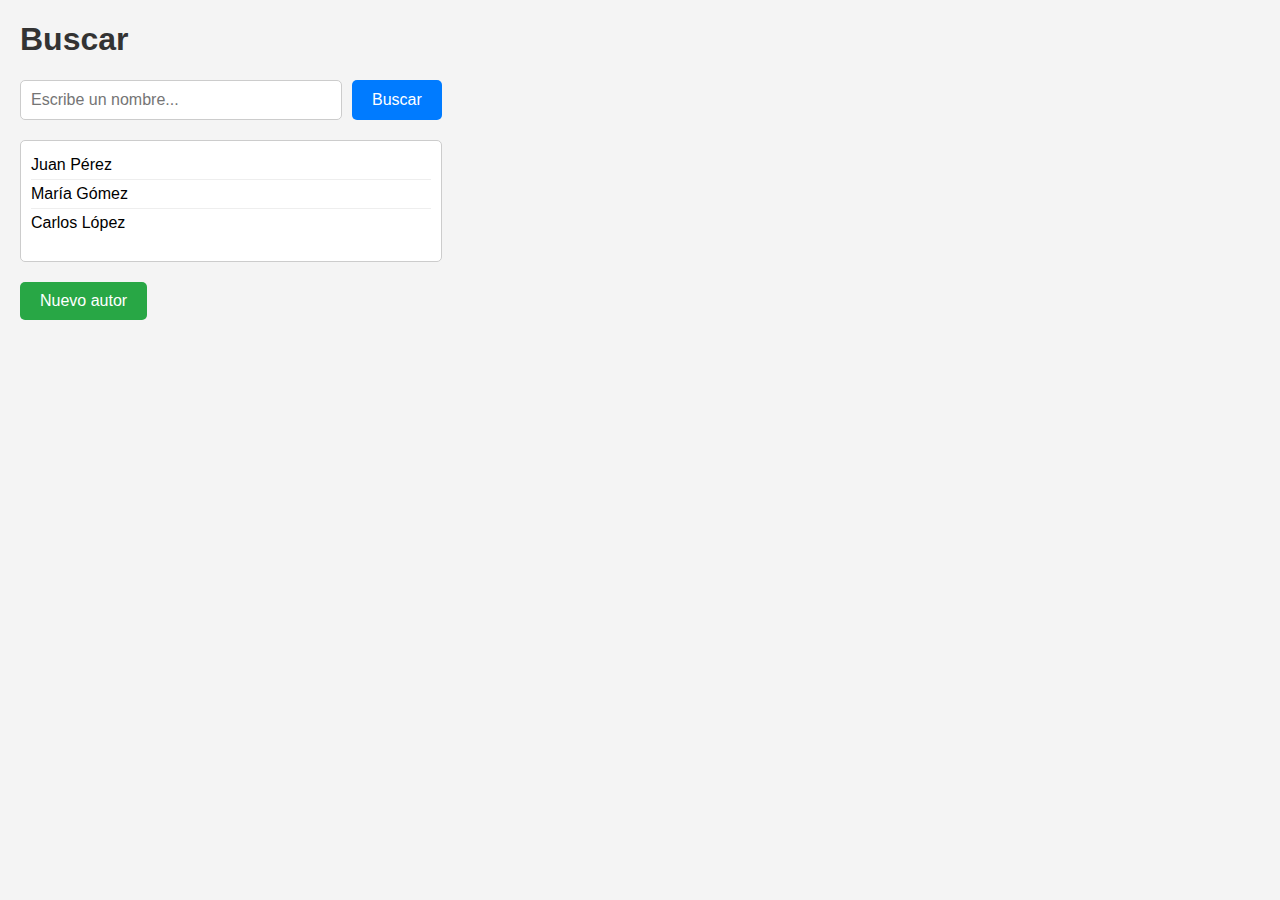
==== UIX Proyecto integrador/buscar_autores.html @ cf2e37f8 "Add files via upload" ====
<!DOCTYPE html>
<html lang="es">
<head>
    <meta charset="UTF-8">
    <meta name="viewport" content="width=device-width, initial-scale=1.0">
    <title>Buscar Autores</title>
    <style>
        body {
            font-family: Arial, sans-serif;
            margin: 20px;
            padding: 0;
            background-color: #f4f4f4;
        }
        h1 {
            color: #333;
        }
        .search-container {
            display: flex;
            margin-bottom: 20px;
        }
        .search-container input[type="text"] {
            width: 300px;
            padding: 10px;
            font-size: 16px;
            border: 1px solid #ccc;
            border-radius: 5px;
        }
        .search-container button {
            padding: 10px 20px;
            font-size: 16px;
            background-color: #007bff;
            color: white;
            border: none;
            border-radius: 5px;
            margin-left: 10px;
            cursor: pointer;
        }
        .search-container button:hover {
            background-color: #0056b3;
        }
        .results-box {
            border: 1px solid #ccc;
            border-radius: 5px;
            padding: 10px;
            background-color: white;
            width: 400px;
            min-height: 100px;
            margin-bottom: 20px;
        }
        .results-box ul {
            list-style-type: none;
            padding: 0;
            margin: 0;
        }
        .results-box li {
            padding: 5px 0;
            border-bottom: 1px solid #eee;
        }
        .results-box li:last-child {
            border-bottom: none;
        }
        .new-author-button {
            padding: 10px 20px;
            font-size: 16px;
            background-color: #28a745;
            color: white;
            border: none;
            border-radius: 5px;
            cursor: pointer;
        }
        .new-author-button:hover {
            background-color: #218838;
        }
    </style>
</head>
<body>
    <h1>Buscar</h1>

    <!-- Barra de búsqueda y botón -->
    <div class="search-container">
        <input type="text" id="search-input" placeholder="Escribe un nombre...">
        <button id="search-button">Buscar</button>
    </div>

    <!-- Cuadro de resultados -->
    <div class="results-box">
        <ul id="results-list">
            <!-- Resultados simulados -->
            <li>Juan Pérez</li>
            <li>María Gómez</li>
            <li>Carlos López</li>
        </ul>
    </div>

    <!-- Botón para redirigir a registrar_autor.html -->
    <button class="new-author-button" onclick="window.location.href='registrar_autor.html'">Nuevo autor</button>

    <!-- Script para simular la funcionalidad de búsqueda (opcional) -->
    <script>
        document.getElementById('search-button').addEventListener('click', function() {
            const searchTerm = document.getElementById('search-input').value.toLowerCase();
            const results = document.querySelectorAll('#results-list li');
            results.forEach(result => {
                const text = result.textContent.toLowerCase();
                if (text.includes(searchTerm)) {
                    result.style.display = 'block';
                } else {
                    result.style.display = 'none';
                }
            });
        });
    </script>
</body>
</html>
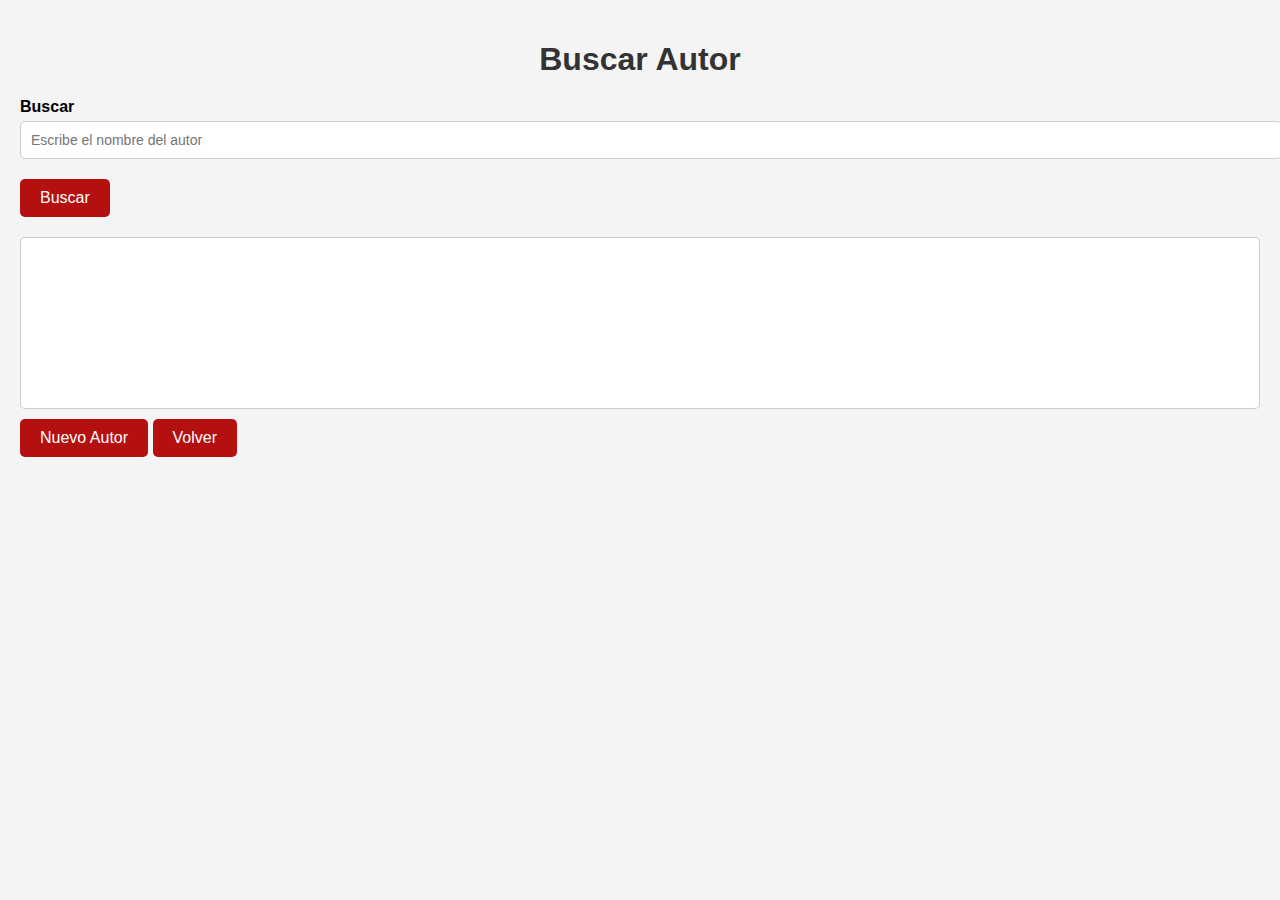
==== commit f6704530: "Subir archivo y estilos css agregados" ====
--- a/UIX Proyecto integrador/buscar_autores.html
+++ b/UIX Proyecto integrador/buscar_autores.html
@@ -3,112 +3,26 @@
 <head>
     <meta charset="UTF-8">
     <meta name="viewport" content="width=device-width, initial-scale=1.0">
-    <title>Buscar Autores</title>
-    <style>
-        body {
-            font-family: Arial, sans-serif;
-            margin: 20px;
-            padding: 0;
-            background-color: #f4f4f4;
-        }
-        h1 {
-            color: #333;
-        }
-        .search-container {
-            display: flex;
-            margin-bottom: 20px;
-        }
-        .search-container input[type="text"] {
-            width: 300px;
-            padding: 10px;
-            font-size: 16px;
-            border: 1px solid #ccc;
-            border-radius: 5px;
-        }
-        .search-container button {
-            padding: 10px 20px;
-            font-size: 16px;
-            background-color: #007bff;
-            color: white;
-            border: none;
-            border-radius: 5px;
-            margin-left: 10px;
-            cursor: pointer;
-        }
-        .search-container button:hover {
-            background-color: #0056b3;
-        }
-        .results-box {
-            border: 1px solid #ccc;
-            border-radius: 5px;
-            padding: 10px;
-            background-color: white;
-            width: 400px;
-            min-height: 100px;
-            margin-bottom: 20px;
-        }
-        .results-box ul {
-            list-style-type: none;
-            padding: 0;
-            margin: 0;
-        }
-        .results-box li {
-            padding: 5px 0;
-            border-bottom: 1px solid #eee;
-        }
-        .results-box li:last-child {
-            border-bottom: none;
-        }
-        .new-author-button {
-            padding: 10px 20px;
-            font-size: 16px;
-            background-color: #28a745;
-            color: white;
-            border: none;
-            border-radius: 5px;
-            cursor: pointer;
-        }
-        .new-author-button:hover {
-            background-color: #218838;
-        }
-    </style>
+    <title>Buscar Autor</title>
+    <link rel="stylesheet" href="/UIX Proyecto integrador/Estilos/estilos_autores.css">
 </head>
 <body>
-    <h1>Buscar</h1>
+    <div id="search-author">
+        <h1>Buscar Autor</h1>
+        <div class="section">
+            <label>Buscar</label>
+            <input type="text" id="search-author-input" placeholder="Escribe el nombre del autor">
+            <button onclick="searchAuthors()">Buscar</button>
+        </div>
 
-    <!-- Barra de búsqueda y botón -->
-    <div class="search-container">
-        <input type="text" id="search-input" placeholder="Escribe un nombre...">
-        <button id="search-button">Buscar</button>
+        <div class="results-box">
+            <ul id="search-results"></ul>
+        </div>
+
+        <button onclick="window.location.href='registrar_autor.html'">Nuevo Autor</button>
+        <button onclick="window.location.href='registrar_documento.html'">Volver</button>
     </div>
 
-    <!-- Cuadro de resultados -->
-    <div class="results-box">
-        <ul id="results-list">
-            <!-- Resultados simulados -->
-            <li>Juan Pérez</li>
-            <li>María Gómez</li>
-            <li>Carlos López</li>
-        </ul>
-    </div>
-
-    <!-- Botón para redirigir a registrar_autor.html -->
-    <button class="new-author-button" onclick="window.location.href='registrar_autor.html'">Nuevo autor</button>
-
-    <!-- Script para simular la funcionalidad de búsqueda (opcional) -->
-    <script>
-        document.getElementById('search-button').addEventListener('click', function() {
-            const searchTerm = document.getElementById('search-input').value.toLowerCase();
-            const results = document.querySelectorAll('#results-list li');
-            results.forEach(result => {
-                const text = result.textContent.toLowerCase();
-                if (text.includes(searchTerm)) {
-                    result.style.display = 'block';
-                } else {
-                    result.style.display = 'none';
-                }
-            });
-        });
-    </script>
+    <script src="/UIX Proyecto integrador/archivos js/autores.js"></script>
 </body>
 </html>--- a/UIX Proyecto integrador/Estilos/estilos_autores.css
+++ b/UIX Proyecto integrador/Estilos/estilos_autores.css
@@ -0,0 +1,112 @@
+body {
+    font-family: Arial, sans-serif;
+    margin: 0;
+    padding: 20px;
+    background-color: #f4f4f4;
+}
+
+h1 {
+    color: #333;
+    text-align: center;
+    margin-bottom: 20px;
+}
+
+.section {
+    margin-bottom: 20px;
+}
+
+.section label {
+    display: block;
+    font-weight: bold;
+    margin-bottom: 5px;
+}
+
+.section input[type="text"] {
+    width: 100%;
+    padding: 10px;
+    margin-bottom: 10px;
+    border: 1px solid #ccc;
+    border-radius: 5px;
+    font-size: 14px;
+}
+
+.results-box {
+    border: 1px solid #ccc;
+    padding: 10px;
+    background-color: #fff;
+    border-radius: 5px;
+    height: 150px;
+    overflow-y: auto;
+}
+
+.results-box ul {
+    list-style-type: none;
+    padding: 0;
+    margin: 0;
+}
+
+.results-box li {
+    padding: 5px;
+    border-bottom: 1px solid #eee;
+}
+
+.results-box li:last-child {
+    border-bottom: none;
+}
+
+button {
+    padding: 10px 20px;
+    background-color: #b51010;
+    color: white;
+    border: none;
+    border-radius: 5px;
+    cursor: pointer;
+    font-size: 16px;
+    margin-top: 10px;
+}
+
+button:hover {
+    background-color: #ee3737;
+}
+
+/* Estilos responsive */
+@media (max-width: 768px) {
+    body {
+        padding: 10px;
+    }
+
+    h1 {
+        font-size: 22px;
+    }
+
+    button {
+        font-size: 14px;
+        padding: 8px 15px;
+    }
+
+    .section input[type="text"] {
+        padding: 8px;
+        font-size: 13px;
+    }
+}
+
+@media (max-width: 480px) {
+    h1 {
+        font-size: 20px;
+    }
+
+    button {
+        width: 100%;
+        font-size: 14px;
+        padding: 10px;
+    }
+
+    .section input[type="text"] {
+        padding: 6px;
+        font-size: 12px;
+    }
+
+    .results-box {
+        height: 120px;
+    }
+}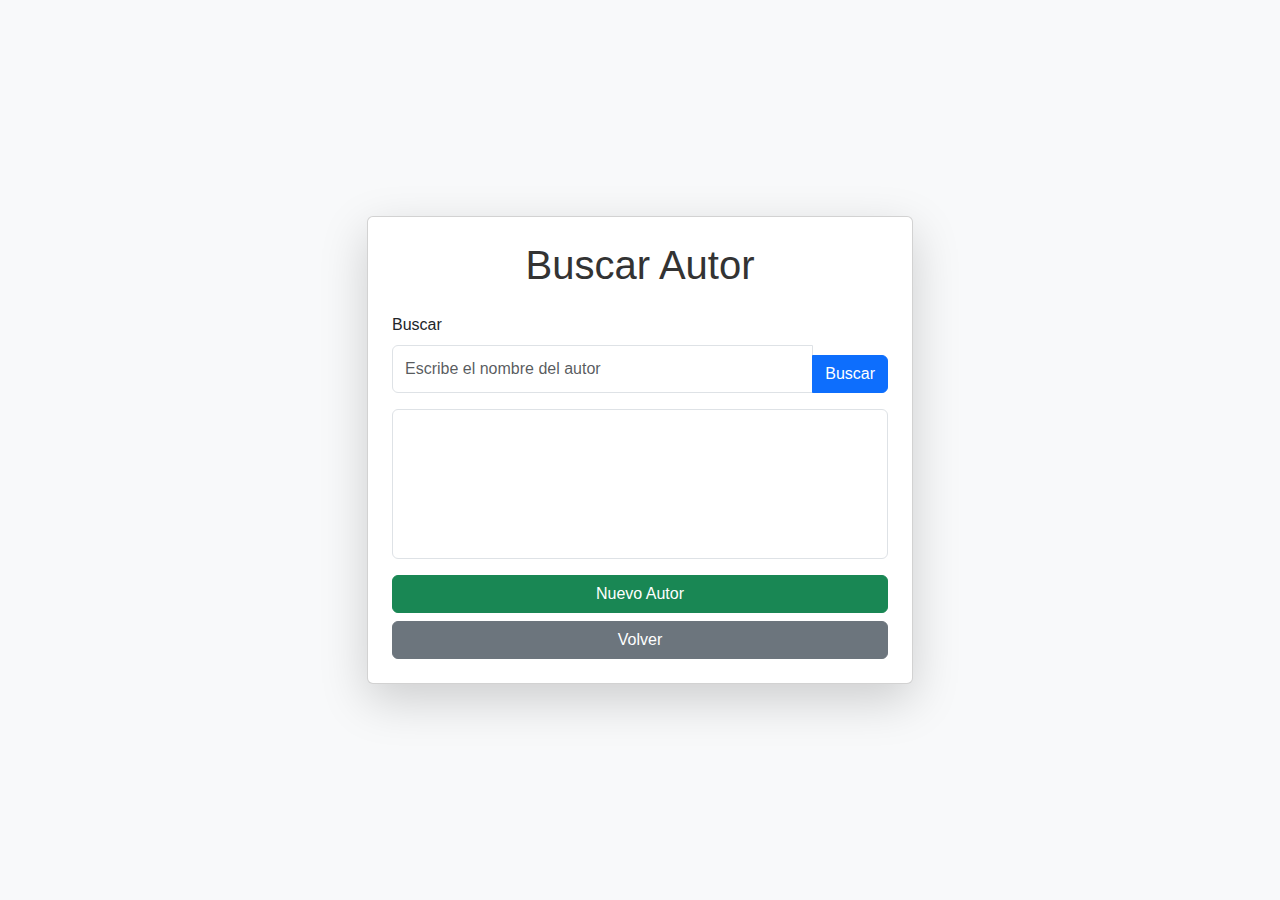
==== commit 4cb14df9: "nuevo diseño by Pablo" ====
--- a/UIX Proyecto integrador/buscar_autores.html
+++ b/UIX Proyecto integrador/buscar_autores.html
@@ -4,25 +4,38 @@
     <meta charset="UTF-8">
     <meta name="viewport" content="width=device-width, initial-scale=1.0">
     <title>Buscar Autor</title>
-    <link rel="stylesheet" href="/UIX Proyecto integrador/Estilos/estilos_autores.css">
+    <link rel="stylesheet" href="css/bootstrap.min.css">
+    <link rel="stylesheet" href="Estilos/estilos_autores.css">
 </head>
-<body>
-    <div id="search-author">
-        <h1>Buscar Autor</h1>
-        <div class="section">
-            <label>Buscar</label>
-            <input type="text" id="search-author-input" placeholder="Escribe el nombre del autor">
-            <button onclick="searchAuthors()">Buscar</button>
+<body class="d-flex justify-content-center align-items-center vh-100 bg-light">
+
+    <div id="search-author" class="container">
+        <div class="row justify-content-center">
+            <div class="col-md-6">
+                <div class="card p-4 shadow-lg">
+                    <h1 class="text-center mb-4">Buscar Autor</h1>
+                    
+                    <div class="mb-3">
+                        <label for="search-author-input" class="form-label">Buscar</label>
+                        <div class="input-group">
+                            <input type="text" id="search-author-input" class="form-control" placeholder="Escribe el nombre del autor">
+                            <button class="btn btn-primary" onclick="searchAuthors()">Buscar</button>
+                        </div>
+                    </div>
+
+                    <div class="results-box border rounded p-3 bg-white">
+                        <ul id="search-results" class="list-group"></ul>
+                    </div>
+
+                    <div class="d-grid gap-2 mt-3">
+                        <a href="registrar_autores.html" class="btn btn-success">Nuevo Autor</a>
+                        <a href="registrar_documento.html" class="btn btn-secondary">Volver</a>
+                    </div>
+                </div>
+            </div>
         </div>
-
-        <div class="results-box">
-            <ul id="search-results"></ul>
-        </div>
-
-        <button onclick="window.location.href='registrar_autor.html'">Nuevo Autor</button>
-        <button onclick="window.location.href='registrar_documento.html'">Volver</button>
     </div>
 
-    <script src="/UIX Proyecto integrador/archivos js/autores.js"></script>
+    <script src="archivos js/funciones.js"></script>
 </body>
 </html>--- a/UIX Proyecto integrador/Estilos/estilos_autores.css
+++ b/UIX Proyecto integrador/Estilos/estilos_autores.css
@@ -22,7 +22,7 @@
 }
 
 .section input[type="text"] {
-    width: 100%;
+    width: 65%;
     padding: 10px;
     margin-bottom: 10px;
     border: 1px solid #ccc;
@@ -84,7 +84,7 @@
         padding: 8px 15px;
     }
 
-    .section input[type="text"] {
+    .section input[type="text"], .form-control {
         padding: 8px;
         font-size: 13px;
     }
@@ -101,7 +101,7 @@
         padding: 10px;
     }
 
-    .section input[type="text"] {
+    .section input[type="text"], .form-control {
         padding: 6px;
         font-size: 12px;
     }
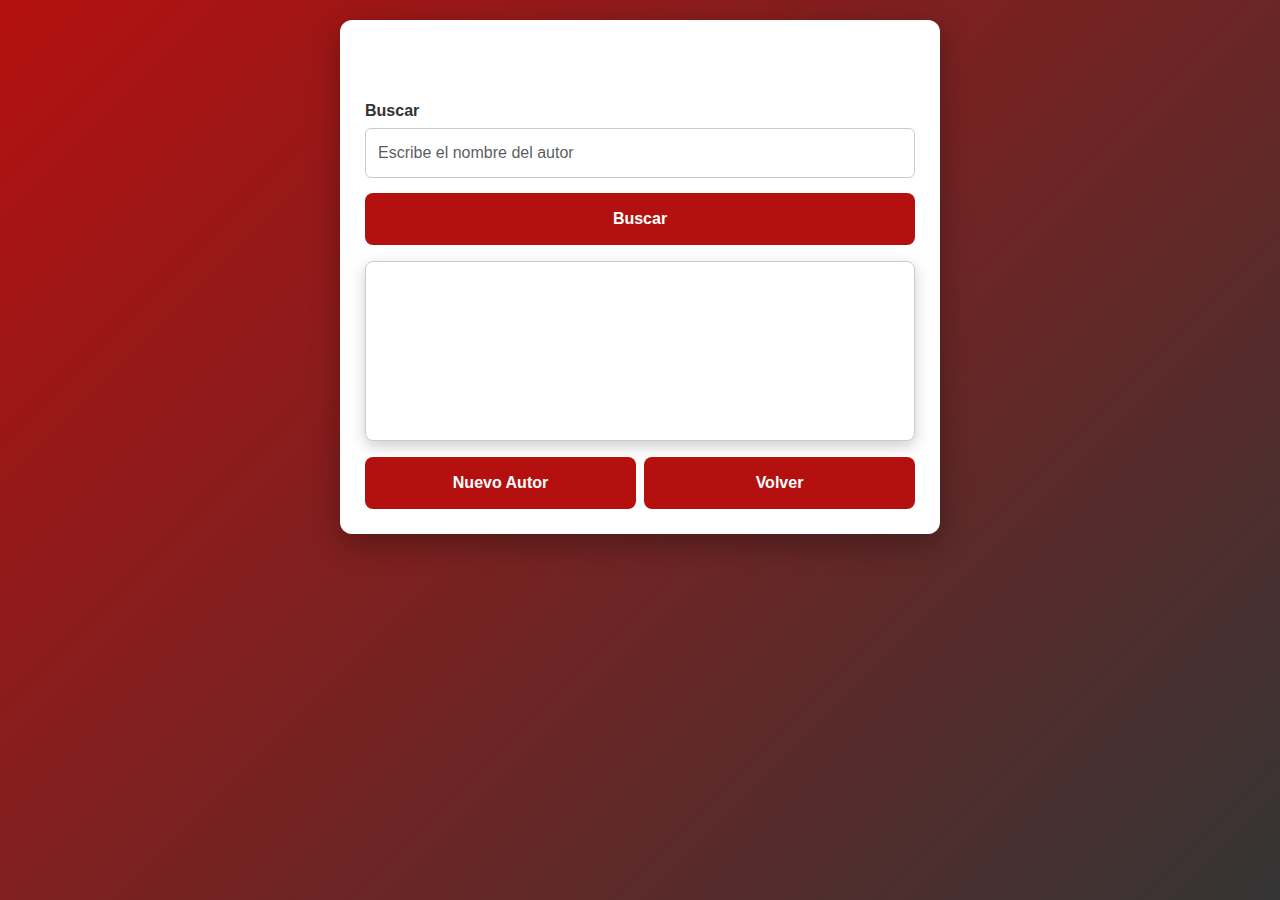
==== commit 27514fd3: "arreglo" ====
--- a/UIX Proyecto integrador/buscar_autores.html
+++ b/UIX Proyecto integrador/buscar_autores.html
@@ -1,41 +1,75 @@
-<!DOCTYPE html>
-<html lang="es">
-<head>
-    <meta charset="UTF-8">
-    <meta name="viewport" content="width=device-width, initial-scale=1.0">
-    <title>Buscar Autor</title>
-    <link rel="stylesheet" href="css/bootstrap.min.css">
-    <link rel="stylesheet" href="Estilos/estilos_autores.css">
-</head>
-<body class="d-flex justify-content-center align-items-center vh-100 bg-light">
-
-    <div id="search-author" class="container">
-        <div class="row justify-content-center">
-            <div class="col-md-6">
-                <div class="card p-4 shadow-lg">
-                    <h1 class="text-center mb-4">Buscar Autor</h1>
-                    
-                    <div class="mb-3">
-                        <label for="search-author-input" class="form-label">Buscar</label>
-                        <div class="input-group">
-                            <input type="text" id="search-author-input" class="form-control" placeholder="Escribe el nombre del autor">
-                            <button class="btn btn-primary" onclick="searchAuthors()">Buscar</button>
-                        </div>
-                    </div>
-
-                    <div class="results-box border rounded p-3 bg-white">
-                        <ul id="search-results" class="list-group"></ul>
-                    </div>
-
-                    <div class="d-grid gap-2 mt-3">
-                        <a href="registrar_autores.html" class="btn btn-success">Nuevo Autor</a>
-                        <a href="registrar_documento.html" class="btn btn-secondary">Volver</a>
-                    </div>
-                </div>
-            </div>
-        </div>
-    </div>
-
-    <script src="archivos js/funciones.js"></script>
-</body>
+<!DOCTYPE html>
+<html lang="es">
+<head>
+    <meta charset="UTF-8">
+    <meta name="viewport" content="width=device-width, initial-scale=1.0">
+    <title>Buscar Autor</title>
+    <link rel="stylesheet" href="css/bootstrap.min.css">
+    <link rel="stylesheet" href="Estilos\estilos_autores.css">
+</head>
+<body>
+    <div id="search-author" class="section">
+        <h1>Buscar Autor</h1>
+        <div class="mb-3">
+            <label class="form-label">Buscar</label>
+            <div>
+                <input type="text" id="search-author-input" class="form-control" placeholder="Escribe el nombre del autor">
+                <button class="btn-danger" onclick="searchAuthors()">Buscar</button>
+            </div>
+        </div>
+
+        <div class="results-box">
+            <ul id="search-results"></ul>
+        </div>
+        <div class="d-grid gap-2 mt-3 d-md-flex justify-content-md-end">
+            <button class="btn-danger" onclick="window.location.href='registrar_autores.html'">Nuevo Autor</button>
+            <button class="btn-secondary" onclick="window.location.href='registrar_documento.html'">Volver</button>
+        </div>
+    </div>
+
+    <script src="Archivos js\funciones.js"></script>
+    <script>
+        let selectedAuthors = [];
+    
+        function searchAuthors() {
+            let searchInput = document.getElementById('search-author-input').value.trim();
+    
+            if (searchInput === "") {
+                document.getElementById("search-results").innerHTML = "<li>No se encontraron autores</li>";
+                return;
+            }
+    
+            fetch(`./php/buscar_autores.php?query=${encodeURIComponent(searchInput)}`)
+                .then(response => response.json())
+                .then(data => {
+                    let resultsBox = document.getElementById("search-results");
+                    resultsBox.innerHTML = "";
+    
+                    if (data.length === 0) {
+                        resultsBox.innerHTML = "<li>No se encontraron autores</li>";
+                    } else {
+                        data.forEach(autor => {
+                            let listItem = document.createElement("li");
+                            listItem.textContent = `${autor.nombre} ${autor.apellido}`;
+                            listItem.onclick = function () {
+                                selectAuthor(autor.id_Autores, autor.nombre, autor.apellido);
+                            };
+                            resultsBox.appendChild(listItem);
+                        });
+                    }
+                })
+                .catch(error => console.error("Error en la búsqueda:", error));
+        }
+    
+        function selectAuthor(id, nombre, apellido) {
+            // Evitar duplicados
+            if (!selectedAuthors.some(author => author.id === id)) {
+                selectedAuthors.push({ id, nombre, apellido });
+                localStorage.setItem("selectedAuthors", JSON.stringify(selectedAuthors));
+            }
+        }
+    </script>
+    
+    
+</body>
 </html>